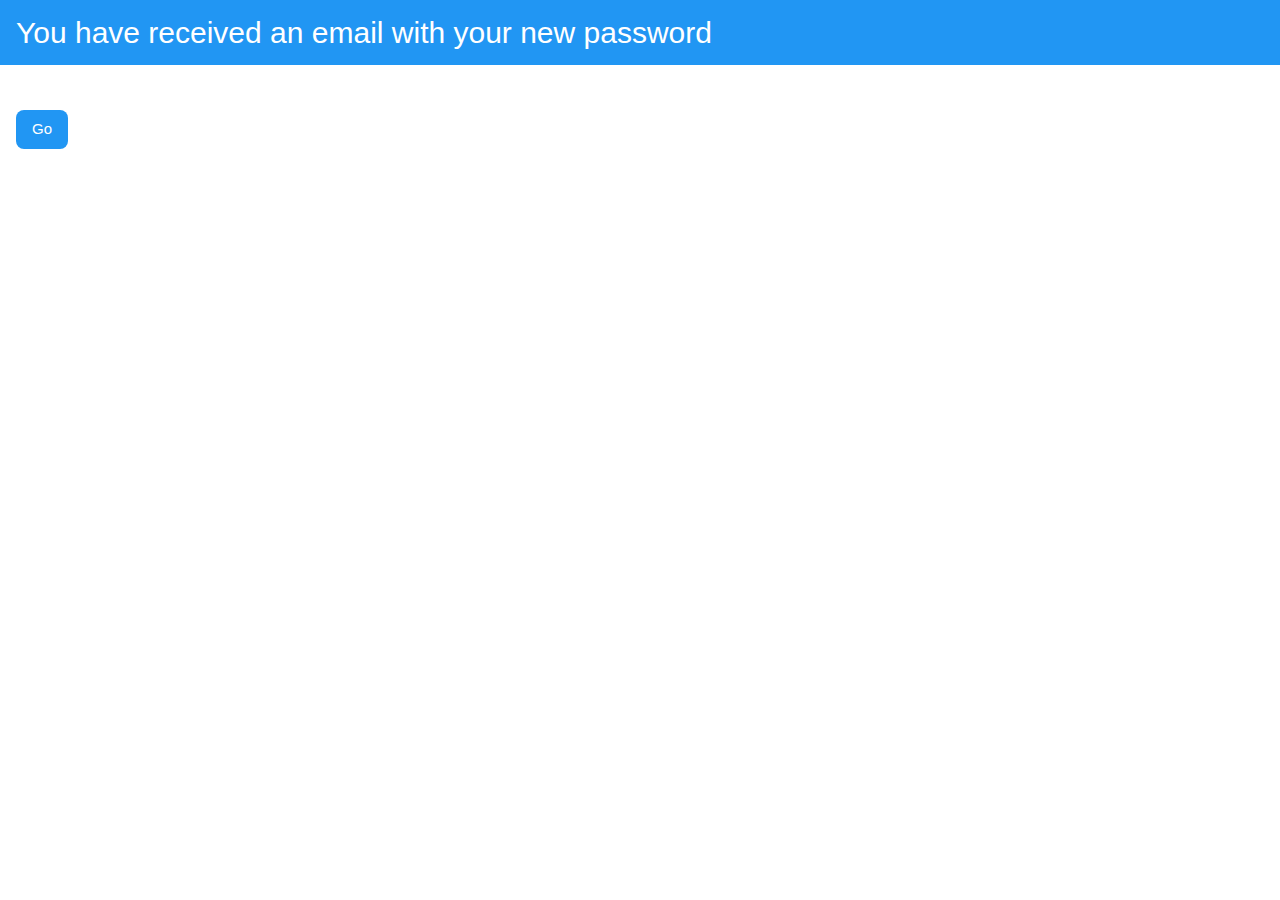
==== SoftwareSanitario/src/main/webapp/emailInviata.html @ 336483c6 "Registrazione e recupero password completi" ====
<!DOCTYPE html>
<!--
To change this license header, choose License Headers in Project Properties.
To change this template file, choose Tools | Templates
and open the template in the editor.
-->
<html>
    <head>
        <title>Software sanitario: Recovery password</title>

        <meta http-equiv="Content-Type" content="text/html; charset=UTF-8">
        <meta name="viewport" content="width=device-width, initial-scale=1, shrink-to-fit=no">
        
        <link rel="stylesheet" href="https://www.w3schools.com/w3css/4/w3.css"> 
    </head>
    <body>
        <div class="w3-container w3-blue">
            <h2>You have received an email with your new password</h2>
        </div>
        <br>
        <div class="w3-container">
            <a href="index.html" class="w3-container"><button class="w3-button w3-round-large w3-blue">Go</button></a>
        </div>
    </body>
</html>
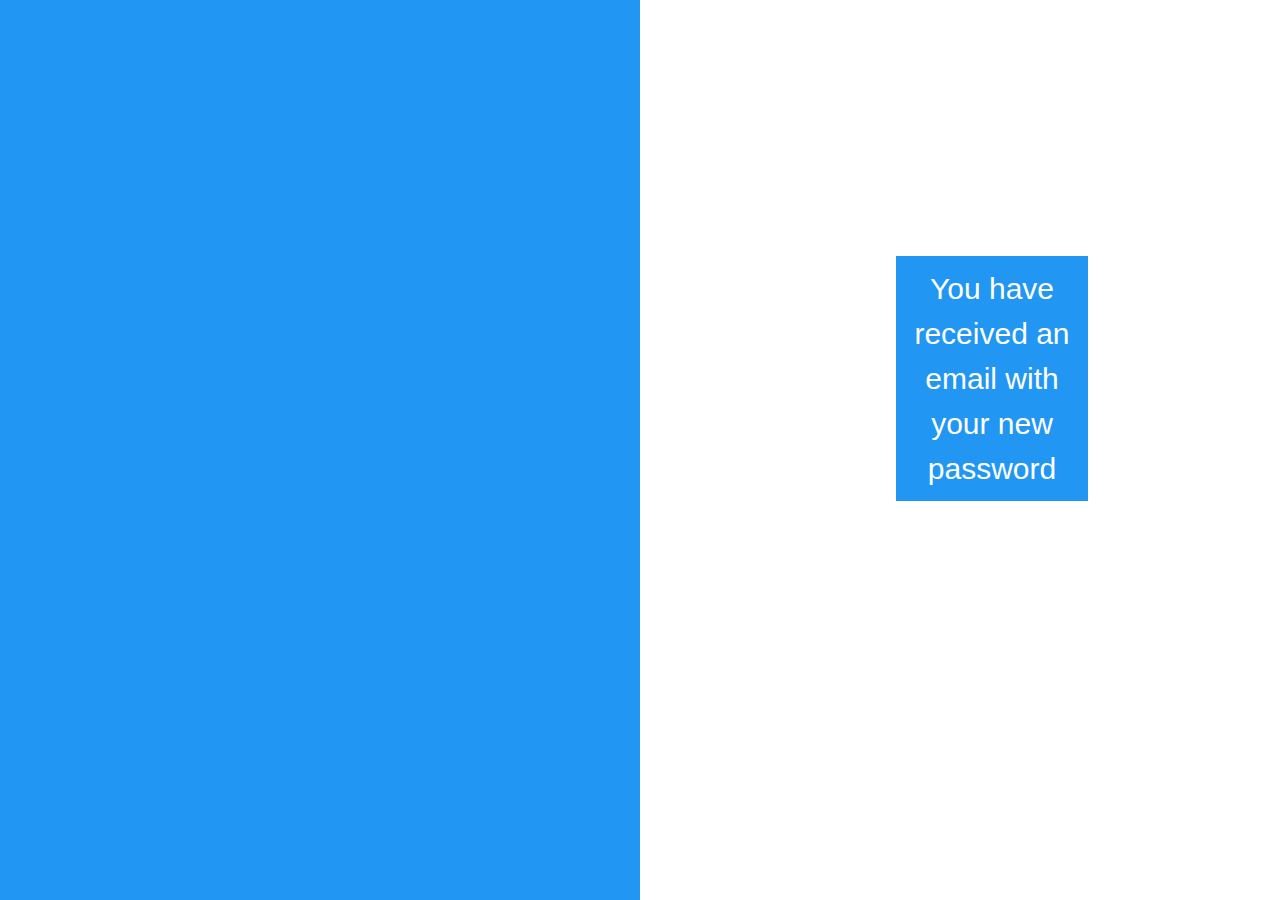
==== commit b6a68dc3: "ss" ====
--- a/SoftwareSanitario/src/main/webapp/emailInviata.html
+++ b/SoftwareSanitario/src/main/webapp/emailInviata.html
@@ -14,12 +14,19 @@
         <link rel="stylesheet" href="https://www.w3schools.com/w3css/4/w3.css"> 
     </head>
     <body>
+        <div align="left" style="width: 50%; height: 100%; position:absolute; float:left;" class="w3-blue">
+            
+        </div>
+        <div style=" width: 50%; height: 100%; background-color: white; float:right; ">
+        <div style="width: 30%; height: 30%; position: relative; top: 40%; left: 40%; margin-top: 40%; vertical-align:middle;" align="center" >
         <div class="w3-container w3-blue">
             <h2>You have received an email with your new password</h2>
         </div>
+        </div>
+        </div>
         <br>
         <div class="w3-container">
-            <a href="index.html" class="w3-container"><button class="w3-button w3-round-large w3-blue">Go</button></a>
+            <a href="index.jsp" class="w3-container"><button class="w3-button w3-round-large w3-blue">Go</button></a>
         </div>
     </body>
 </html>
